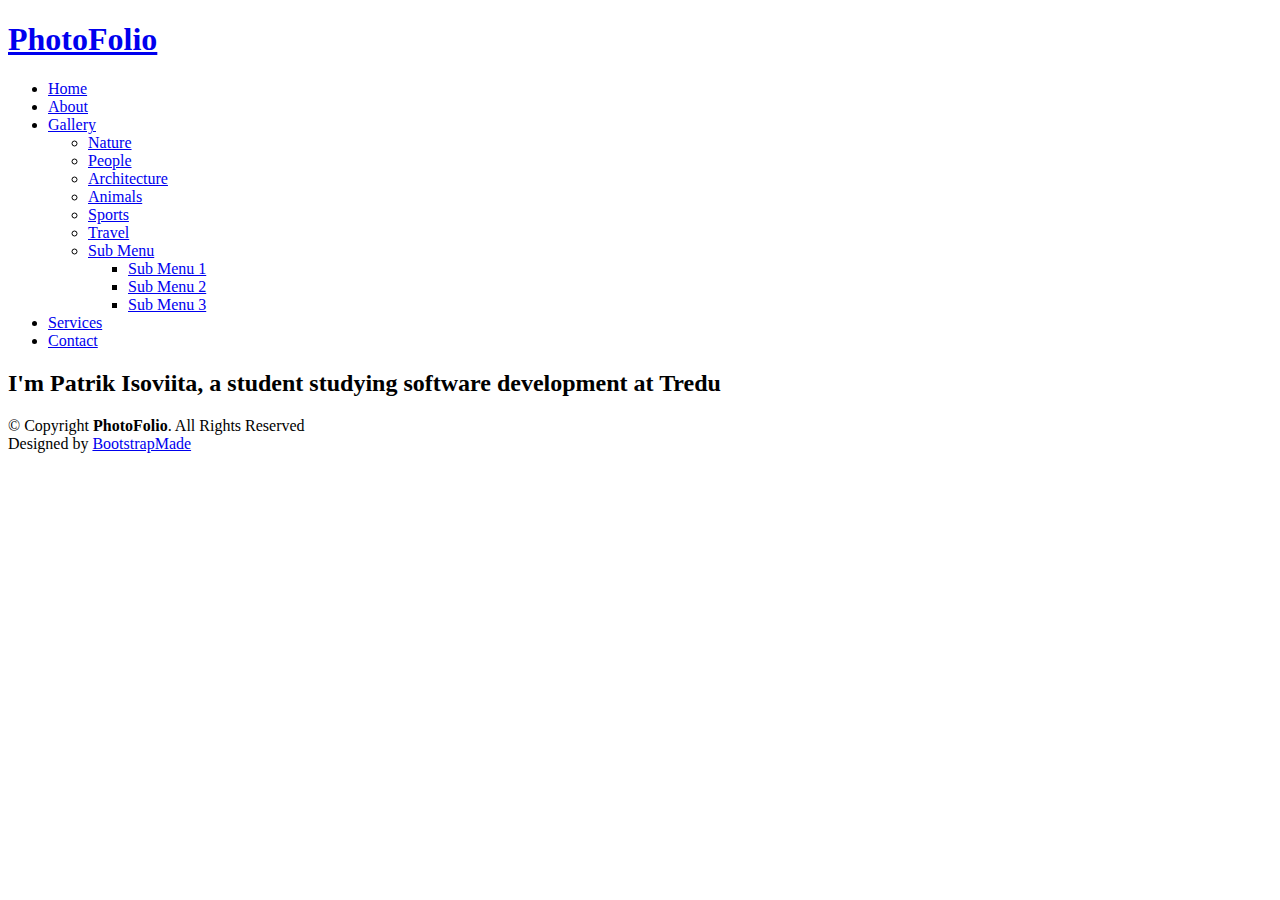
==== index.html @ 860cc590 "transfer" ====
<!DOCTYPE html>
<html lang="en">

<head>
  <meta charset="utf-8">
  <meta content="width=device-width, initial-scale=1.0" name="viewport">

  <title>PhotoFolio Bootstrap Template - Index</title>
  <meta content="" name="description">
  <meta content="" name="keywords">

  <!-- Favicons -->
  <link href="Photofolio (1)/PhotoFolio/assets/img/favicon.png" rel="icon">
  <link href="Photofolio (1)/PhotoFolio/assets/img/apple-touch-icon.png" rel="apple-touch-icon">

  <!-- Google Fonts -->
  <link rel="preconnect" href="https://fonts.googleapis.com">
  <link rel="preconnect" href="https://fonts.gstatic.com" crossorigin>
  <link href="https://fonts.googleapis.com/css2?family=Open+Sans:ital,wght@0,300;0,400;0,500;0,600;0,700;1,300;1,400;1,600;1,700&family=Inter:ital,wght@0,300;0,400;0,500;0,600;0,700;1,300;1,400;1,500;1,600;1,700&family=Cardo:ital,wght@0,400;0,700;1,400&display=swap" rel="stylesheet">

  <!-- Vendor CSS Files -->
  <link href="Photofolio (1)/PhotoFolio/assets/vendor/bootstrap/css/bootstrap.min.css" rel="stylesheet">
  <link href="Photofolio (1)/PhotoFolio/assets/vendor/bootstrap-icons/bootstrap-icons.css" rel="stylesheet">
  <link href="Photofolio (1)/PhotoFolio/assets/vendor/swiper/swiper-bundle.min.css" rel="stylesheet">
  <link href="Photofolio (1)/PhotoFolio/assets/vendor/glightbox/css/glightbox.min.css" rel="stylesheet">
  <link href="Photofolio (1)/PhotoFolio/assets/vendor/aos/aos.css" rel="stylesheet">

  <!-- Template Main CSS File -->
  <link href="Photofolio (1)/PhotoFolio/assets/css/main.css" rel="stylesheet">

  <!-- =======================================================
  * Template Name: PhotoFolio
  * Updated: Sep 18 2023 with Bootstrap v5.3.2
  * Template URL: https://bootstrapmade.com/photofolio-bootstrap-photography-website-template/
  * Author: BootstrapMade.com
  * License: https://bootstrapmade.com/license/
  ======================================================== -->
</head>

<body>

  <!-- ======= Header ======= -->
  <header id="header" class="header d-flex align-items-center fixed-top">
    <div class="container-fluid d-flex align-items-center justify-content-between">

      <a href="index.html" class="logo d-flex align-items-center  me-auto me-lg-0">
        <!-- Uncomment the line below if you also wish to use an image logo -->
        <!-- <img src="assets/img/logo.png" alt=""> -->
        <i class="bi bi-camera"></i>
        <h1>PhotoFolio</h1>
      </a>

      <nav id="navbar" class="navbar">
        <ul>
          <li><a href="Photofolio (1)/PhotoFolio/index.html" class="active">Home</a></li>
          <li><a href="Photofolio (1)/PhotoFolio/about.html">About</a></li>
          <li class="dropdown"><a href="#"><span>Gallery</span> <i class="bi bi-chevron-down dropdown-indicator"></i></a>
            <ul>
              <li><a href="Photofolio (1)/PhotoFolio/gallery.html">Nature</a></li>
              <li><a href="Photofolio (1)/PhotoFolio/gallery.html">People</a></li>
              <li><a href="Photofolio (1)/PhotoFolio/gallery.html">Architecture</a></li>
              <li><a href="Photofolio (1)/PhotoFolio/gallery.html">Animals</a></li>
              <li><a href="Photofolio (1)/PhotoFolio/gallery.html">Sports</a></li>
              <li><a href="Photofolio (1)/PhotoFolio/gallery.html">Travel</a></li>
              <li class="dropdown"><a href="#"><span>Sub Menu</span> <i class="bi bi-chevron-down dropdown-indicator"></i></a>
                <ul>
                  <li><a href="#">Sub Menu 1</a></li>
                  <li><a href="#">Sub Menu 2</a></li>
                  <li><a href="#">Sub Menu 3</a></li>
                </ul>
              </li>
            </ul>
          </li>
          <li><a href="Photofolio (1)/PhotoFolio/services.html">Services</a></li>
          <li><a href="Photofolio (1)/PhotoFolio/contact.html">Contact</a></li>
        </ul>
      </nav><!-- .navbar -->

    
      <i class="mobile-nav-toggle mobile-nav-show bi bi-list"></i>
      <i class="mobile-nav-toggle mobile-nav-hide d-none bi bi-x"></i>

    </div>
  </header><!-- End Header -->

  <!-- ======= Hero Section ======= -->
  <section id="hero" class="hero d-flex flex-column justify-content-center align-items-center" data-aos="fade" data-aos-delay="1500">
    <div class="container">
      <div class="row justify-content-center">
        <div class="col-lg-6 text-center">
          <h2>I'm <span>Patrik Isoviita,</span> a student studying software development at Tredu</h2>
          <a href="Photofolio (1)/PhotoFolio/contact.html" class="btn-get-started"></a>
        </div>
      </div>
    </div>
  </section><!-- End Hero Section -->

  <main id="main" data-aos="fade" data-aos-delay="1500">

    <!-- ======= Gallery Section ======= -->
   
  </main><!-- End #main -->

  <!-- ======= Footer ======= -->
  <footer id="footer" class="footer">
    <div class="container">
      <div class="copyright">
        &copy; Copyright <strong><span>PhotoFolio</span></strong>. All Rights Reserved
      </div>
      <div class="credits">
        <!-- All the links in the footer should remain intact. -->
        <!-- You can delete the links only if you purchased the pro version. -->
        <!-- Licensing information: https://bootstrapmade.com/license/ -->
        <!-- Purchase the pro version with working PHP/AJAX contact form: https://bootstrapmade.com/photofolio-bootstrap-photography-website-template/ -->
        Designed by <a href="https://bootstrapmade.com/">BootstrapMade</a>
      </div>
    </div>
  </footer><!-- End Footer -->

  <a href="#" class="scroll-top d-flex align-items-center justify-content-center"><i class="bi bi-arrow-up-short"></i></a>

  <div id="preloader">
    <div class="line"></div>
  </div>

  <!-- Vendor JS Files -->
  <script src="Photofolio (1)/PhotoFolio/assets/vendor/bootstrap/js/bootstrap.bundle.min.js"></script>
  <script src="Photofolio (1)/PhotoFolio/assets/vendor/swiper/swiper-bundle.min.js"></script>
  <script src="Photofolio (1)/PhotoFolio/assets/vendor/glightbox/js/glightbox.min.js"></script>
  <script src="Photofolio (1)/PhotoFolio/assets/vendor/aos/aos.js"></script>
  <script src="Photofolio (1)/PhotoFolio/assets/vendor/php-email-form/validate.js"></script>

  <!-- Template Main JS File -->
  <script src="Photofolio (1)/PhotoFolio/assets/js/main.js"></script>

</body>

</html>
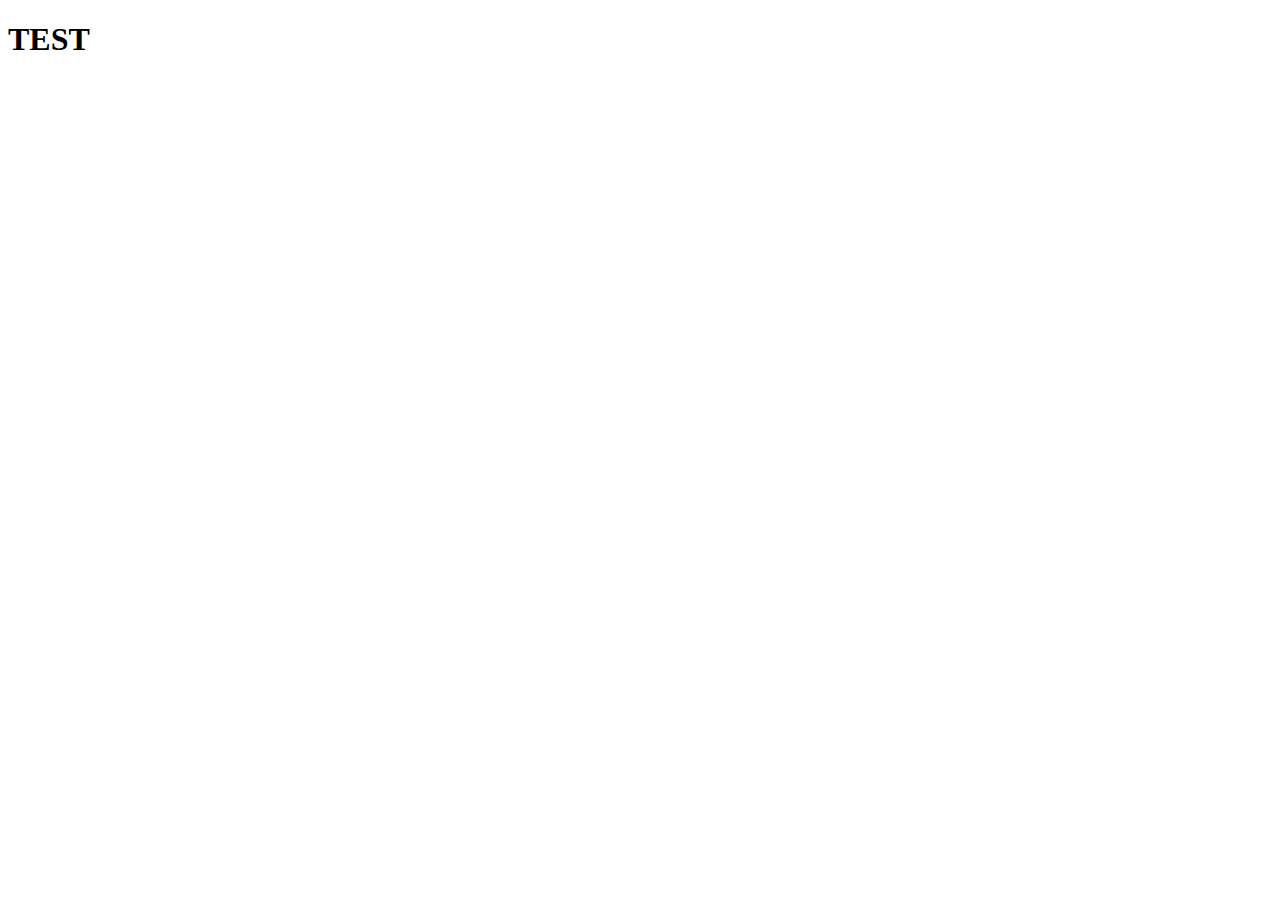
==== commit 9a821961: "ah, right, thank you for reminding" ====
--- a/index.html
+++ b/index.html
@@ -1,138 +1,11 @@
 <!DOCTYPE html>
 <html lang="en">
-
 <head>
-  <meta charset="utf-8">
-  <meta content="width=device-width, initial-scale=1.0" name="viewport">
-
-  <title>PhotoFolio Bootstrap Template - Index</title>
-  <meta content="" name="description">
-  <meta content="" name="keywords">
-
-  <!-- Favicons -->
-  <link href="Photofolio (1)/PhotoFolio/assets/img/favicon.png" rel="icon">
-  <link href="Photofolio (1)/PhotoFolio/assets/img/apple-touch-icon.png" rel="apple-touch-icon">
-
-  <!-- Google Fonts -->
-  <link rel="preconnect" href="https://fonts.googleapis.com">
-  <link rel="preconnect" href="https://fonts.gstatic.com" crossorigin>
-  <link href="https://fonts.googleapis.com/css2?family=Open+Sans:ital,wght@0,300;0,400;0,500;0,600;0,700;1,300;1,400;1,600;1,700&family=Inter:ital,wght@0,300;0,400;0,500;0,600;0,700;1,300;1,400;1,500;1,600;1,700&family=Cardo:ital,wght@0,400;0,700;1,400&display=swap" rel="stylesheet">
-
-  <!-- Vendor CSS Files -->
-  <link href="Photofolio (1)/PhotoFolio/assets/vendor/bootstrap/css/bootstrap.min.css" rel="stylesheet">
-  <link href="Photofolio (1)/PhotoFolio/assets/vendor/bootstrap-icons/bootstrap-icons.css" rel="stylesheet">
-  <link href="Photofolio (1)/PhotoFolio/assets/vendor/swiper/swiper-bundle.min.css" rel="stylesheet">
-  <link href="Photofolio (1)/PhotoFolio/assets/vendor/glightbox/css/glightbox.min.css" rel="stylesheet">
-  <link href="Photofolio (1)/PhotoFolio/assets/vendor/aos/aos.css" rel="stylesheet">
-
-  <!-- Template Main CSS File -->
-  <link href="Photofolio (1)/PhotoFolio/assets/css/main.css" rel="stylesheet">
-
-  <!-- =======================================================
-  * Template Name: PhotoFolio
-  * Updated: Sep 18 2023 with Bootstrap v5.3.2
-  * Template URL: https://bootstrapmade.com/photofolio-bootstrap-photography-website-template/
-  * Author: BootstrapMade.com
-  * License: https://bootstrapmade.com/license/
-  ======================================================== -->
+    <meta charset="UTF-8">
+    <meta name="viewport" content="width=device-width, initial-scale=1.0">
+    <title>Document</title>
 </head>
-
 <body>
-
-  <!-- ======= Header ======= -->
-  <header id="header" class="header d-flex align-items-center fixed-top">
-    <div class="container-fluid d-flex align-items-center justify-content-between">
-
-      <a href="index.html" class="logo d-flex align-items-center  me-auto me-lg-0">
-        <!-- Uncomment the line below if you also wish to use an image logo -->
-        <!-- <img src="assets/img/logo.png" alt=""> -->
-        <i class="bi bi-camera"></i>
-        <h1>PhotoFolio</h1>
-      </a>
-
-      <nav id="navbar" class="navbar">
-        <ul>
-          <li><a href="Photofolio (1)/PhotoFolio/index.html" class="active">Home</a></li>
-          <li><a href="Photofolio (1)/PhotoFolio/about.html">About</a></li>
-          <li class="dropdown"><a href="#"><span>Gallery</span> <i class="bi bi-chevron-down dropdown-indicator"></i></a>
-            <ul>
-              <li><a href="Photofolio (1)/PhotoFolio/gallery.html">Nature</a></li>
-              <li><a href="Photofolio (1)/PhotoFolio/gallery.html">People</a></li>
-              <li><a href="Photofolio (1)/PhotoFolio/gallery.html">Architecture</a></li>
-              <li><a href="Photofolio (1)/PhotoFolio/gallery.html">Animals</a></li>
-              <li><a href="Photofolio (1)/PhotoFolio/gallery.html">Sports</a></li>
-              <li><a href="Photofolio (1)/PhotoFolio/gallery.html">Travel</a></li>
-              <li class="dropdown"><a href="#"><span>Sub Menu</span> <i class="bi bi-chevron-down dropdown-indicator"></i></a>
-                <ul>
-                  <li><a href="#">Sub Menu 1</a></li>
-                  <li><a href="#">Sub Menu 2</a></li>
-                  <li><a href="#">Sub Menu 3</a></li>
-                </ul>
-              </li>
-            </ul>
-          </li>
-          <li><a href="Photofolio (1)/PhotoFolio/services.html">Services</a></li>
-          <li><a href="Photofolio (1)/PhotoFolio/contact.html">Contact</a></li>
-        </ul>
-      </nav><!-- .navbar -->
-
-    
-      <i class="mobile-nav-toggle mobile-nav-show bi bi-list"></i>
-      <i class="mobile-nav-toggle mobile-nav-hide d-none bi bi-x"></i>
-
-    </div>
-  </header><!-- End Header -->
-
-  <!-- ======= Hero Section ======= -->
-  <section id="hero" class="hero d-flex flex-column justify-content-center align-items-center" data-aos="fade" data-aos-delay="1500">
-    <div class="container">
-      <div class="row justify-content-center">
-        <div class="col-lg-6 text-center">
-          <h2>I'm <span>Patrik Isoviita,</span> a student studying software development at Tredu</h2>
-          <a href="Photofolio (1)/PhotoFolio/contact.html" class="btn-get-started"></a>
-        </div>
-      </div>
-    </div>
-  </section><!-- End Hero Section -->
-
-  <main id="main" data-aos="fade" data-aos-delay="1500">
-
-    <!-- ======= Gallery Section ======= -->
-   
-  </main><!-- End #main -->
-
-  <!-- ======= Footer ======= -->
-  <footer id="footer" class="footer">
-    <div class="container">
-      <div class="copyright">
-        &copy; Copyright <strong><span>PhotoFolio</span></strong>. All Rights Reserved
-      </div>
-      <div class="credits">
-        <!-- All the links in the footer should remain intact. -->
-        <!-- You can delete the links only if you purchased the pro version. -->
-        <!-- Licensing information: https://bootstrapmade.com/license/ -->
-        <!-- Purchase the pro version with working PHP/AJAX contact form: https://bootstrapmade.com/photofolio-bootstrap-photography-website-template/ -->
-        Designed by <a href="https://bootstrapmade.com/">BootstrapMade</a>
-      </div>
-    </div>
-  </footer><!-- End Footer -->
-
-  <a href="#" class="scroll-top d-flex align-items-center justify-content-center"><i class="bi bi-arrow-up-short"></i></a>
-
-  <div id="preloader">
-    <div class="line"></div>
-  </div>
-
-  <!-- Vendor JS Files -->
-  <script src="Photofolio (1)/PhotoFolio/assets/vendor/bootstrap/js/bootstrap.bundle.min.js"></script>
-  <script src="Photofolio (1)/PhotoFolio/assets/vendor/swiper/swiper-bundle.min.js"></script>
-  <script src="Photofolio (1)/PhotoFolio/assets/vendor/glightbox/js/glightbox.min.js"></script>
-  <script src="Photofolio (1)/PhotoFolio/assets/vendor/aos/aos.js"></script>
-  <script src="Photofolio (1)/PhotoFolio/assets/vendor/php-email-form/validate.js"></script>
-
-  <!-- Template Main JS File -->
-  <script src="Photofolio (1)/PhotoFolio/assets/js/main.js"></script>
-
+    <h1>TEST</h1>
 </body>
-
 </html>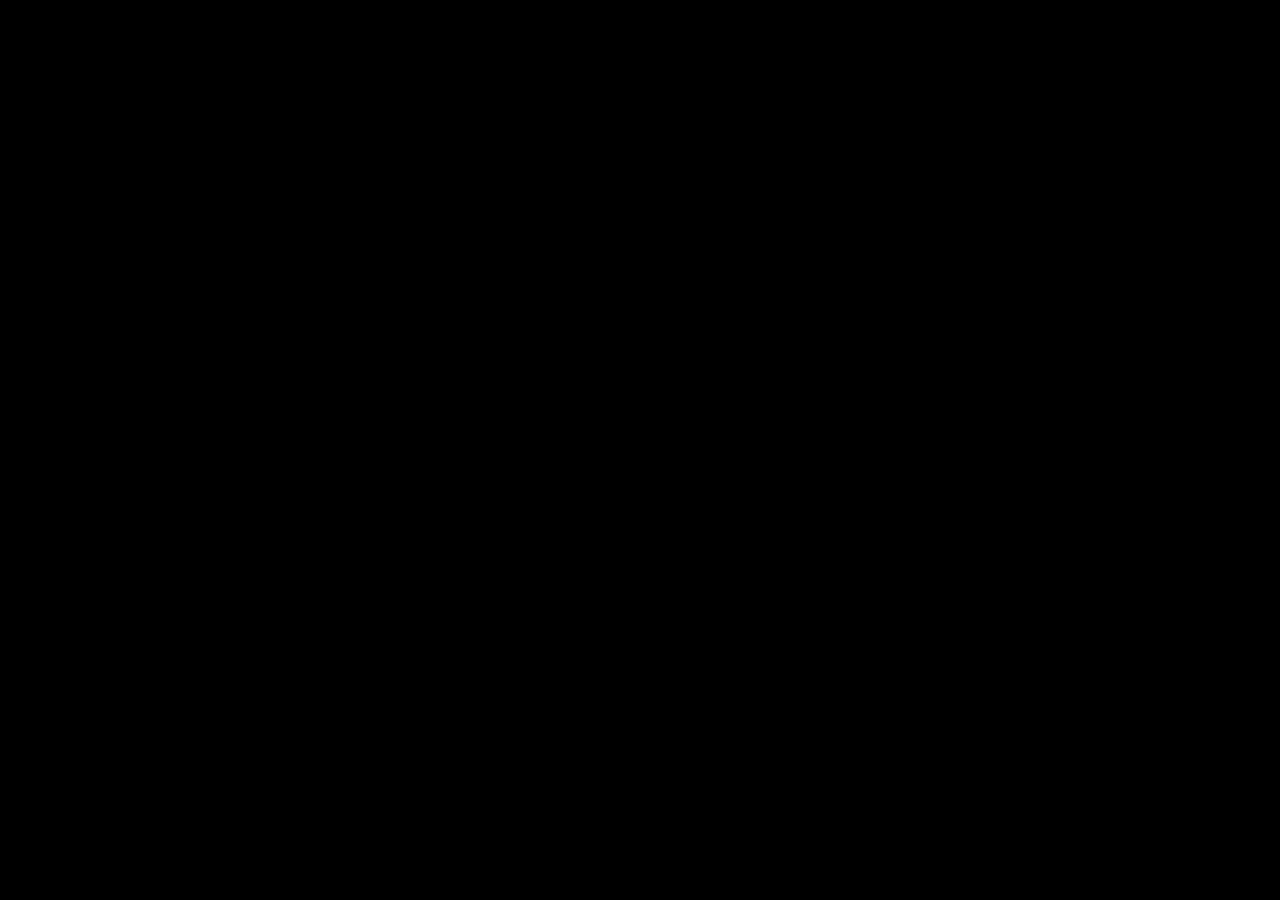
==== commit 4597e504: "moved everything up by 1 folder" ====
--- a/index.html
+++ b/index.html
@@ -1,11 +1,163 @@
 <!DOCTYPE html>
 <html lang="en">
+
 <head>
-    <meta charset="UTF-8">
-    <meta name="viewport" content="width=device-width, initial-scale=1.0">
-    <title>Document</title>
+  <meta charset="utf-8">
+  <meta content="width=device-width, initial-scale=1.0" name="viewport">
+  <title>Portfolio</title>
+  <meta name="description" content="">
+  <meta name="keywords" content="">
+
+  <!-- Favicons -->
+  <link href="assets/img/favicon.png" rel="icon">
+  <link href="assets/img/apple-touch-icon.png" rel="apple-touch-icon">
+
+  <!-- Fonts -->
+  <link href="https://fonts.googleapis.com" rel="preconnect">
+  <link href="https://fonts.gstatic.com" rel="preconnect" crossorigin>
+  <link href="https://fonts.googleapis.com/css2?family=Roboto:ital,wght@0,100;0,300;0,400;0,500;0,700;0,900;1,100;1,300;1,400;1,500;1,700;1,900&family=Inter:wght@100;200;300;400;500;600;700;800;900&family=Cardo:ital,wght@0,400;0,700;1,400;1,700&display=swap" rel="stylesheet">
+
+  <!-- Vendor CSS Files -->
+  <link href="assets/vendor/bootstrap/css/bootstrap.min.css" rel="stylesheet">
+  <link href="assets/vendor/bootstrap-icons/bootstrap-icons.css" rel="stylesheet">
+  <link href="assets/vendor/aos/aos.css" rel="stylesheet">
+  <link href="assets/vendor/glightbox/css/glightbox.min.css" rel="stylesheet">
+  <link href="assets/vendor/swiper/swiper-bundle.min.css" rel="stylesheet">
+
+  <!-- Main CSS File -->
+  <link href="assets/css/main.css" rel="stylesheet">
+
+  <!-- =======================================================
+  * Template Name: PhotoFolio
+  * Template URL: https://bootstrapmade.com/photofolio-bootstrap-photography-website-template/
+  * Updated: Aug 07 2024 with Bootstrap v5.3.3
+  * Author: BootstrapMade.com
+  * License: https://bootstrapmade.com/license/
+  ======================================================== -->
 </head>
-<body>
-    <h1>TEST</h1>
+
+<body class="index-page">
+
+  <header id="header" class="header d-flex align-items-center sticky-top">
+    <div class="container-fluid position-relative d-flex align-items-center justify-content-between">
+
+      <a href="index.html" class="logo d-flex align-items-center me-auto me-xl-0">
+        <!-- Uncomment the line below if you also wish to use an image logo -->
+        <!-- <img src="assets/img/logo.png" alt=""> -->
+        <i class="bi bi-camera"></i>
+        <h1 class="sitename">PhotoFolio</h1>
+      </a>
+
+      <nav id="navmenu" class="navmenu">
+        <ul>
+          <li><a href="index.html" class="active">Home<br></a></li>
+          <li><a href="about.html">About</a></li>
+          <li class="dropdown"><a href="gallery.html"><span>Gallery</span> <i class="bi bi-chevron-down toggle-dropdown"></i></a>
+            <ul>
+              <li><a href="gallery.html">Nature</a></li>
+              <li><a href="gallery.html">People</a></li>
+              <li><a href="gallery.html">Architecture</a></li>
+              <li><a href="gallery.html">Animals</a></li>
+              <li><a href="gallery.html">Sports</a></li>
+              <li><a href="gallery.html">Travel</a></li>
+              <li class="dropdown"><a href="#"><span>Deep Dropdown</span> <i class="bi bi-chevron-down toggle-dropdown"></i></a>
+                <ul>
+                  <li><a href="#">Deep Dropdown 1</a></li>
+                  <li><a href="#">Deep Dropdown 2</a></li>
+                  <li><a href="#">Deep Dropdown 3</a></li>
+                  <li><a href="#">Deep Dropdown 4</a></li>
+                  <li><a href="#">Deep Dropdown 5</a></li>
+                </ul>
+              </li>
+            </ul>
+          </li>
+          <li><a href="services.html">Services</a></li>
+          <li><a href="contact.html">Contact</a></li>
+        </ul>
+        <i class="mobile-nav-toggle d-xl-none bi bi-list"></i>
+      </nav>
+
+      <div class="header-social-links">
+        <a href="#" class="twitter"><i class="bi bi-twitter-x"></i></a>
+        <a href="#" class="facebook"><i class="bi bi-facebook"></i></a>
+        <a href="#" class="instagram"><i class="bi bi-instagram"></i></a>
+        <a href="#" class="linkedin"><i class="bi bi-linkedin"></i></a>
+      </div>
+
+    </div>
+  </header>
+
+  <main class="main">
+
+    <!-- Hero Section -->
+    <section id="hero" class="hero section">
+
+      <div class="container">
+        <div class="row justify-content-center">
+          <div class="col-lg-6 text-center" data-aos="fade-up" data-aos-delay="100">
+            <h2><span>I'm </span><span class="underlight">Patrik Isoviita</span> a student<span> at Tredu</span></h2>
+            <p>A programming student from Finland, currently studying at Tredu vocational</p>
+            <a href="contact.html" class="btn-get-started">Available for Hire<br></a>
+          </div>
+        </div>
+      </div>
+
+    </section><!-- /Hero Section -->
+
+    <!-- Gallery Section -->
+    <section id="gallery" class="gallery section">
+
+
+        </div>
+        <a href="../fanikauppa/index.html">React:Kauppa</a>
+        <a href="">PHP:Varauskalenteri</a>
+      </div>
+
+    </section><!-- /Gallery Section -->
+
+  </main>
+
+  <footer id="footer" class="footer">
+
+    <div class="container">
+      <div class="copyright text-center ">
+        <p>© <span>Copyright</span> <strong class="px-1 sitename">PhotoFolio</strong> <span>All Rights Reserved</span></p>
+      </div>
+      <div class="social-links d-flex justify-content-center">
+        <a href=""><i class="bi bi-twitter-x"></i></a>
+        <a href=""><i class="bi bi-facebook"></i></a>
+        <a href=""><i class="bi bi-instagram"></i></a>
+        <a href=""><i class="bi bi-linkedin"></i></a>
+      </div>
+      <div class="credits">
+        <!-- All the links in the footer should remain intact. -->
+        <!-- You can delete the links only if you've purchased the pro version. -->
+        <!-- Licensing information: https://bootstrapmade.com/license/ -->
+        <!-- Purchase the pro version with working PHP/AJAX contact form: [buy-url] -->
+        Designed by <a href="https://bootstrapmade.com/">BootstrapMade</a>
+      </div>
+    </div>
+
+  </footer>
+
+  <!-- Scroll Top -->
+  <a href="#" id="scroll-top" class="scroll-top d-flex align-items-center justify-content-center"><i class="bi bi-arrow-up-short"></i></a>
+
+  <!-- Preloader -->
+  <div id="preloader">
+    <div class="line"></div>
+  </div>
+
+  <!-- Vendor JS Files -->
+  <script src="assets/vendor/bootstrap/js/bootstrap.bundle.min.js"></script>
+  <script src="assets/vendor/php-email-form/validate.js"></script>
+  <script src="assets/vendor/aos/aos.js"></script>
+  <script src="assets/vendor/glightbox/js/glightbox.min.js"></script>
+  <script src="assets/vendor/swiper/swiper-bundle.min.js"></script>
+
+  <!-- Main JS File -->
+  <script src="assets/js/main.js"></script>
+
 </body>
+
 </html>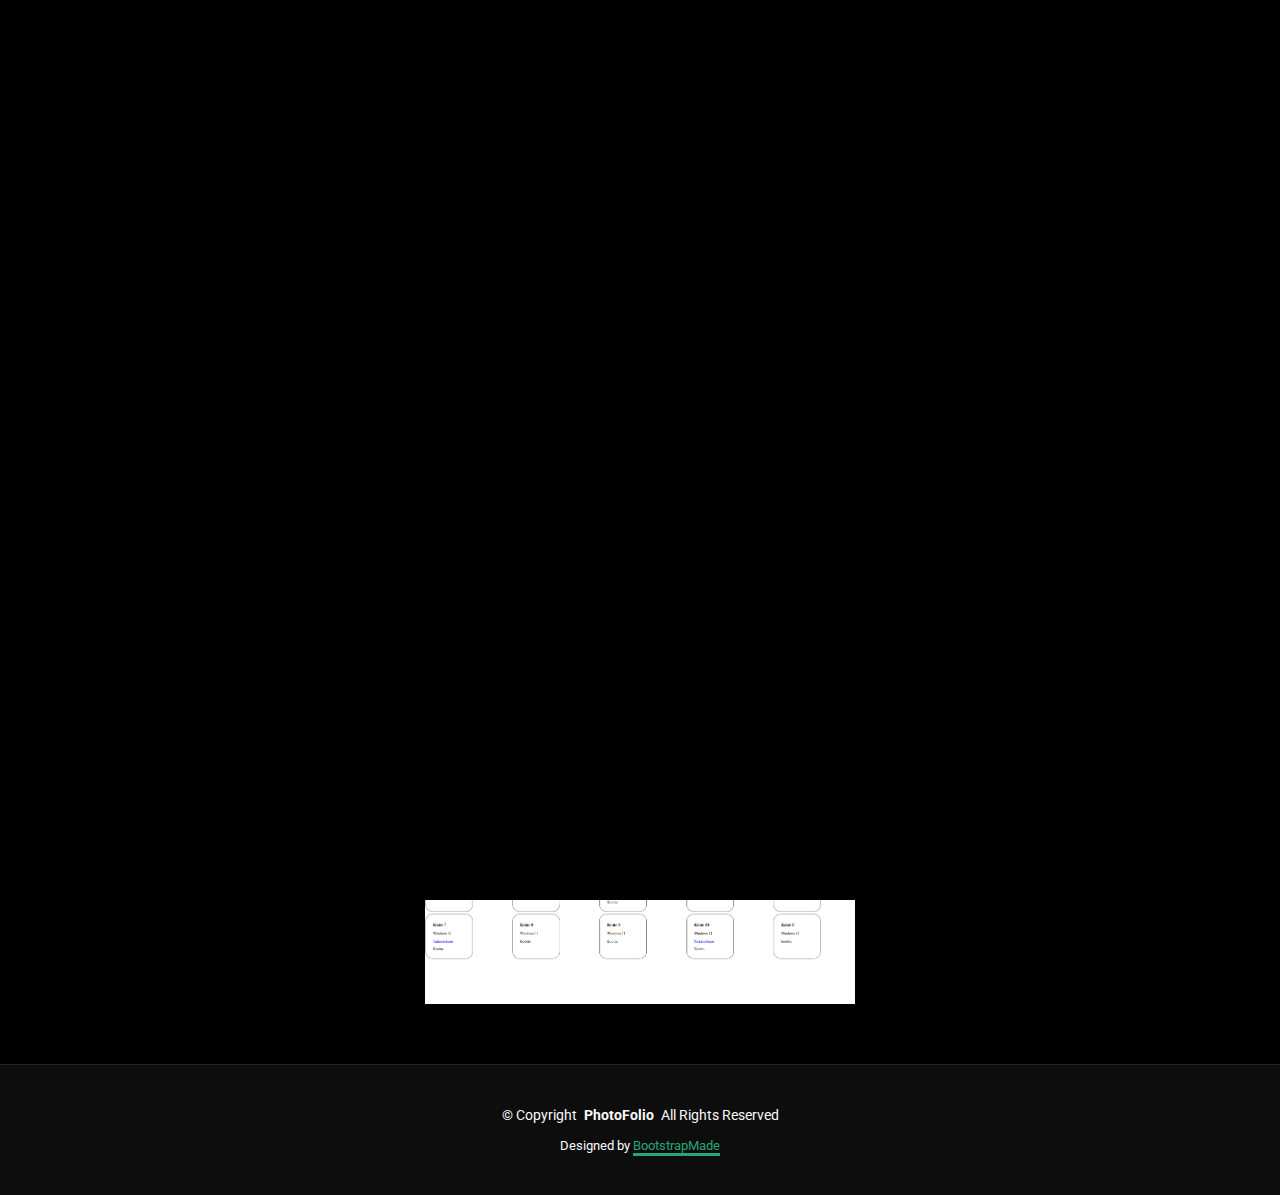
==== commit da733ba7: "final push?" ====
--- a/index.html
+++ b/index.html
@@ -26,7 +26,7 @@
 
   <!-- Main CSS File -->
   <link href="assets/css/main.css" rel="stylesheet">
-
+  <link href="index.css" rel="stylesheet">
   <!-- =======================================================
   * Template Name: PhotoFolio
   * Template URL: https://bootstrapmade.com/photofolio-bootstrap-photography-website-template/
@@ -48,40 +48,11 @@
         <h1 class="sitename">PhotoFolio</h1>
       </a>
 
-      <nav id="navmenu" class="navmenu">
-        <ul>
-          <li><a href="index.html" class="active">Home<br></a></li>
-          <li><a href="about.html">About</a></li>
-          <li class="dropdown"><a href="gallery.html"><span>Gallery</span> <i class="bi bi-chevron-down toggle-dropdown"></i></a>
-            <ul>
-              <li><a href="gallery.html">Nature</a></li>
-              <li><a href="gallery.html">People</a></li>
-              <li><a href="gallery.html">Architecture</a></li>
-              <li><a href="gallery.html">Animals</a></li>
-              <li><a href="gallery.html">Sports</a></li>
-              <li><a href="gallery.html">Travel</a></li>
-              <li class="dropdown"><a href="#"><span>Deep Dropdown</span> <i class="bi bi-chevron-down toggle-dropdown"></i></a>
-                <ul>
-                  <li><a href="#">Deep Dropdown 1</a></li>
-                  <li><a href="#">Deep Dropdown 2</a></li>
-                  <li><a href="#">Deep Dropdown 3</a></li>
-                  <li><a href="#">Deep Dropdown 4</a></li>
-                  <li><a href="#">Deep Dropdown 5</a></li>
-                </ul>
-              </li>
-            </ul>
-          </li>
-          <li><a href="services.html">Services</a></li>
-          <li><a href="contact.html">Contact</a></li>
         </ul>
         <i class="mobile-nav-toggle d-xl-none bi bi-list"></i>
       </nav>
 
-      <div class="header-social-links">
-        <a href="#" class="twitter"><i class="bi bi-twitter-x"></i></a>
-        <a href="#" class="facebook"><i class="bi bi-facebook"></i></a>
-        <a href="#" class="instagram"><i class="bi bi-instagram"></i></a>
-        <a href="#" class="linkedin"><i class="bi bi-linkedin"></i></a>
+
       </div>
 
     </div>
@@ -109,9 +80,13 @@
 
 
         </div>
-        <a href="../fanikauppa/index.html">React:Kauppa</a>
-        <a href="">PHP:Varauskalenteri</a>
-      </div>
+        <div class="links">
+        <a href="/fanikauppa/index.html">A mockup of a store made in React</a><br>
+        <img src="Näyttökuva 2025-03-17 134036.png" height="200px"></a><br>
+        <a href="https://varauskalenteri.patiso23.treok.io/">A project in which I made a website to track reservations. Uses PHPMyAdmin as the database</a>
+        <br>
+        <img src="Näyttökuva 2025-03-17 134322.png" height="200px">
+      </div></div>
 
     </section><!-- /Gallery Section -->
 
@@ -123,12 +98,7 @@
       <div class="copyright text-center ">
         <p>© <span>Copyright</span> <strong class="px-1 sitename">PhotoFolio</strong> <span>All Rights Reserved</span></p>
       </div>
-      <div class="social-links d-flex justify-content-center">
-        <a href=""><i class="bi bi-twitter-x"></i></a>
-        <a href=""><i class="bi bi-facebook"></i></a>
-        <a href=""><i class="bi bi-instagram"></i></a>
-        <a href=""><i class="bi bi-linkedin"></i></a>
-      </div>
+
       <div class="credits">
         <!-- All the links in the footer should remain intact. -->
         <!-- You can delete the links only if you've purchased the pro version. -->
--- a/index.css
+++ b/index.css
@@ -0,0 +1,9 @@
+.links {
+    text-align: center;
+}
+a {
+    border-style: solid;
+    border-top: hidden;
+    border-left: hidden ;
+    border-right:hidden;
+}